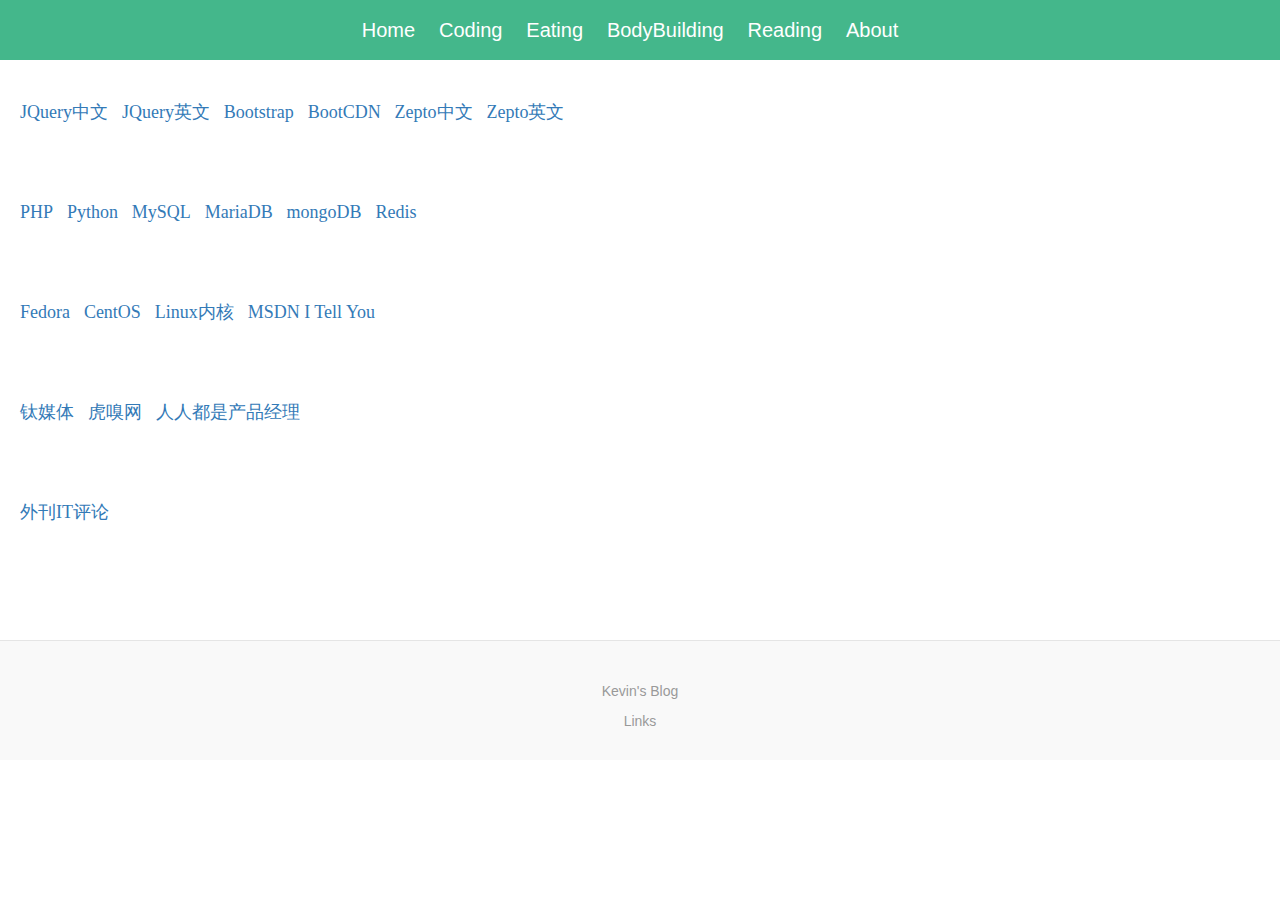
==== nav.html @ b1c78dc4 "add some navigation sites in nav.html" ====
<!DOCTYPE html>
<html>
<head>
    <meta charset="UTF-8">
    <title>Nav</title>
    <link rel="stylesheet" href="public/css/bootstrap.css">
    <link rel="stylesheet" href="public/css/blog.css">
    <link rel="stylesheet" href="public/css/nav.css">
    <script src="public/js/jquery.js"></script>
    <script src="public/js/bootstrap.js"></script>
</head>
<body>
<div id="header">
    <a href="/">Home</a>
    <a href="/">Coding</a>
    <a href="/">Eating</a>
    <a href="/">BodyBuilding</a>
    <a href="/">Reading</a>
    <a href="/">About</a>
</div>
<div class="main">
    <!--前端-->
    <div class="section">

        <a target="_blank" href="http://www.jquery123.com">JQuery中文</a>
        <a target="_blank" href="https://jquery.org">JQuery英文</a>

        <a target="_blank" href="http://www.bootcss.com">Bootstrap</a>
        <a target="_blank" href="http://www.bootcdn.cn">BootCDN</a>

        <a target="_blank" href="http://www.zeptojs.cn">Zepto中文</a>
        <a target="_blank" href="http://zeptojs.com">Zepto英文</a>

    </div>

    <!--后端-->
    <div class="section">

        <a target="_blank" href="http://php.net">PHP</a>
        <a target="_blank" href="https://www.python.org">Python</a>
        <a target="_blank" href="http://www.mysql.com">MySQL</a>
        <a target="_blank" href="https://mariadb.org">MariaDB</a>
        <a target="_blank" href="https://www.mongodb.org">mongoDB</a>
        <a target="_blank" href="http://redis.io">Redis</a>

    </div>

    <!--操作系统-->
    <div class="section">

        <a target="_blank" href="https://getfedora.org">Fedora</a>
        <a target="_blank" href="https://www.centos.org">CentOS</a>
        <a target="_blank" href="https://www.kernel.org">Linux内核</a>
        <a target="_blank" href="http://msdn.itellyou.cn">MSDN I Tell You</a>

    </div>

    <!--产品-->
    <div class="section">
        <a target="_blank" href="http://www.tmtpost.com">钛媒体</a>
        <a target="_blank" href="http://www.huxiu.com">虎嗅网</a>
        <a target="_blank" href="http://www.woshipm.com">人人都是产品经理</a>
    </div>

    <!--IT杂谈-->
    <div class="section">
        <a target="_blank" href="http://www.vaikan.com">外刊IT评论</a>
    </div>
</div>
<div id="footer">
    <p>Kevin's Blog</p>
    <p>Links</p>
</div>
</body>
</html>
---- public/css/blog.css ----
#header{
height: 60px;
line-height:60px;
text-align: center;
background:#44B78B;
color:white;
}
#header a{
color:white;
font-size:20px;
padding-right:20px;
}
#footer{
height:120px;
color:#999;
background-color:#f9f9f9;
text-align:center;
padding:40px 0;
border-top:1px solid #e5e5e5;
}
---- public/css/nav.css ----
.main{
    padding: 40px 10px;
}
.section{
    height: 100px;
}
.section a{
    font-size: 18px;
    padding-left: 10px;
    font-family: "Microsoft YaHei";
}
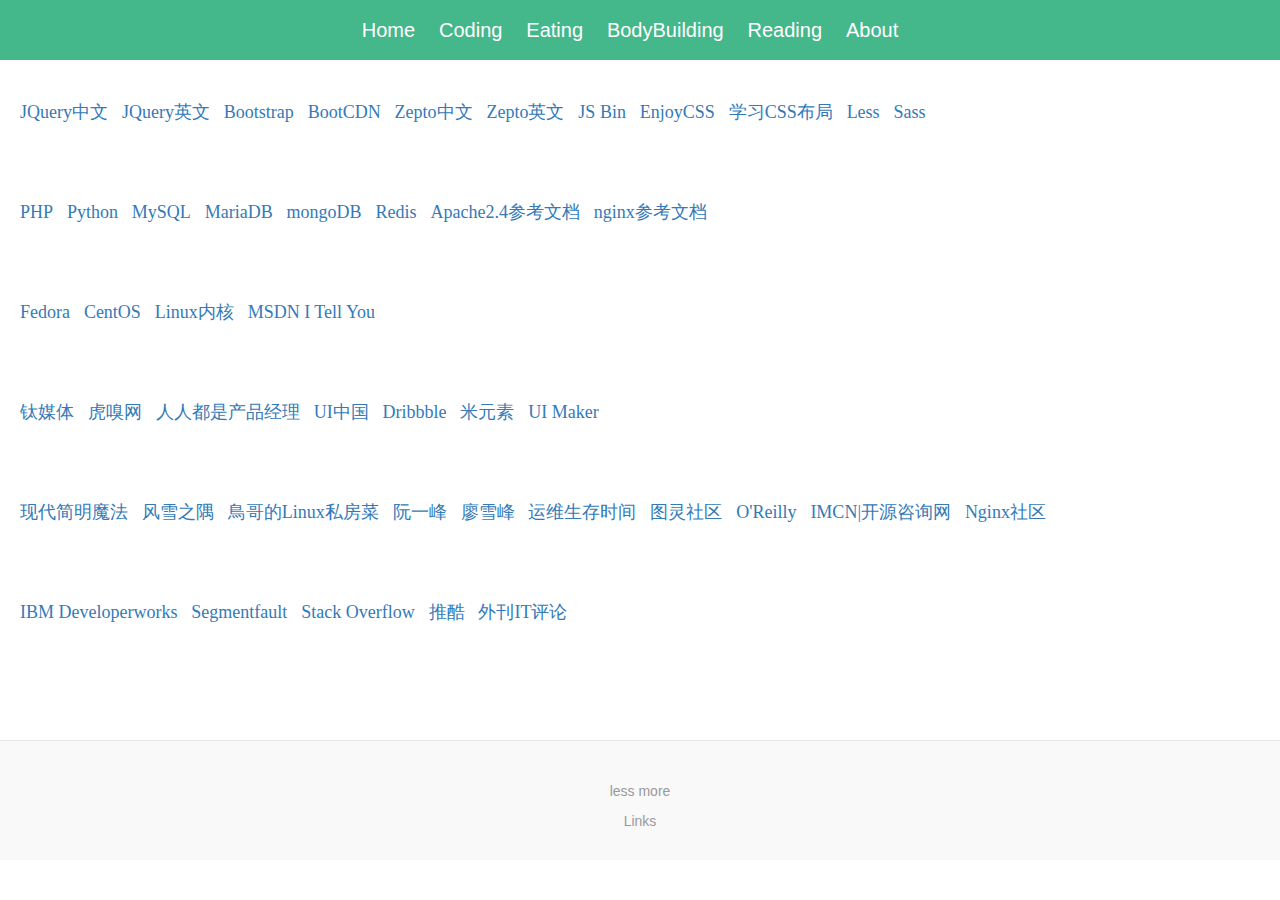
==== commit a5e34041: "add navigation websites and a download page:download.html" ====
--- a/nav.html
+++ b/nav.html
@@ -21,27 +21,29 @@
 <div class="main">
     <!--前端-->
     <div class="section">
-
         <a target="_blank" href="http://www.jquery123.com">JQuery中文</a>
         <a target="_blank" href="https://jquery.org">JQuery英文</a>
-
         <a target="_blank" href="http://www.bootcss.com">Bootstrap</a>
         <a target="_blank" href="http://www.bootcdn.cn">BootCDN</a>
-
         <a target="_blank" href="http://www.zeptojs.cn">Zepto中文</a>
         <a target="_blank" href="http://zeptojs.com">Zepto英文</a>
-
+        <a target="_blank" href="http://jsbin.com">JS Bin</a>
+        <a target="_blank" href="http://enjoycss.com">EnjoyCSS</a>
+        <a target="_blank" href="http://zh.learnlayout.com">学习CSS布局</a>
+        <a target="_blank" href="http://www.lesscss.net">Less</a>
+        <a target="_blank" href="http://sass-lang.com">Sass</a>
     </div>
 
     <!--后端-->
     <div class="section">
-
         <a target="_blank" href="http://php.net">PHP</a>
         <a target="_blank" href="https://www.python.org">Python</a>
         <a target="_blank" href="http://www.mysql.com">MySQL</a>
         <a target="_blank" href="https://mariadb.org">MariaDB</a>
         <a target="_blank" href="https://www.mongodb.org">mongoDB</a>
         <a target="_blank" href="http://redis.io">Redis</a>
+        <a target="_blank" href="http://httpd.apache.org/docs/2.4">Apache2.4参考文档</a>
+        <a target="_blank" href="http://nginx.org/en/docs">nginx参考文档</a>
 
     </div>
 
@@ -55,20 +57,42 @@
 
     </div>
 
-    <!--产品-->
+    <!--产品与设计-->
     <div class="section">
         <a target="_blank" href="http://www.tmtpost.com">钛媒体</a>
         <a target="_blank" href="http://www.huxiu.com">虎嗅网</a>
         <a target="_blank" href="http://www.woshipm.com">人人都是产品经理</a>
+        <a target="_blank" href="http://www.ui.cn">UI中国</a>
+        <a target="_blank" href="https://dribbble.com">Dribbble</a>
+        <a target="_blank" href="http://www.mlito.com">米元素</a>
+        <a target="_blank" href="http://www.uimaker.com">UI Maker</a>
     </div>
 
-    <!--IT杂谈-->
+    <!--优秀博客-->
     <div class="section">
+        <a target="_blank" href="http://www.nowamagic.net">现代简明魔法</a>
+        <a target="_blank" href="http://www.laruence.com">风雪之隅</a>
+        <a target="_blank" href="http://linux.vbird.org">鳥哥的Linux私房菜</a>
+        <a target="_blank" href="http://www.ruanyifeng.com/blog">阮一峰</a>
+        <a target="_blank" href="http://www.liaoxuefeng.com">廖雪峰</a>
+        <a target="_blank" href="http://www.ttlsa.com">运维生存时间</a>
+        <a target="_blank" href="http://www.ituring.com.cn">图灵社区</a>
+        <a target="_blank" href="http://www.oreilly.com.cn">O'Reilly</a>
+        <a target="_blank" href="http://imcn.me">IMCN|开源咨询网</a>
+        <a target="_blank" href="http://wiki.nginx.org">Nginx社区</a>
+    </div>
+
+    <!--IT问答与杂谈-->
+    <div class="section">
+        <a target="_blank" href="http://www.ibm.com/developerworks/cn">IBM Developerworks</a>
+        <a target="_blank" href="http://segmentfault.com">Segmentfault</a>
+        <a target="_blank" href="http://stackoverflow.com">Stack Overflow</a>
+        <a target="_blank" href="http://www.tuicool.com">推酷</a>
         <a target="_blank" href="http://www.vaikan.com">外刊IT评论</a>
     </div>
 </div>
 <div id="footer">
-    <p>Kevin's Blog</p>
+    <p>less more</p>
     <p>Links</p>
 </div>
 </body>
